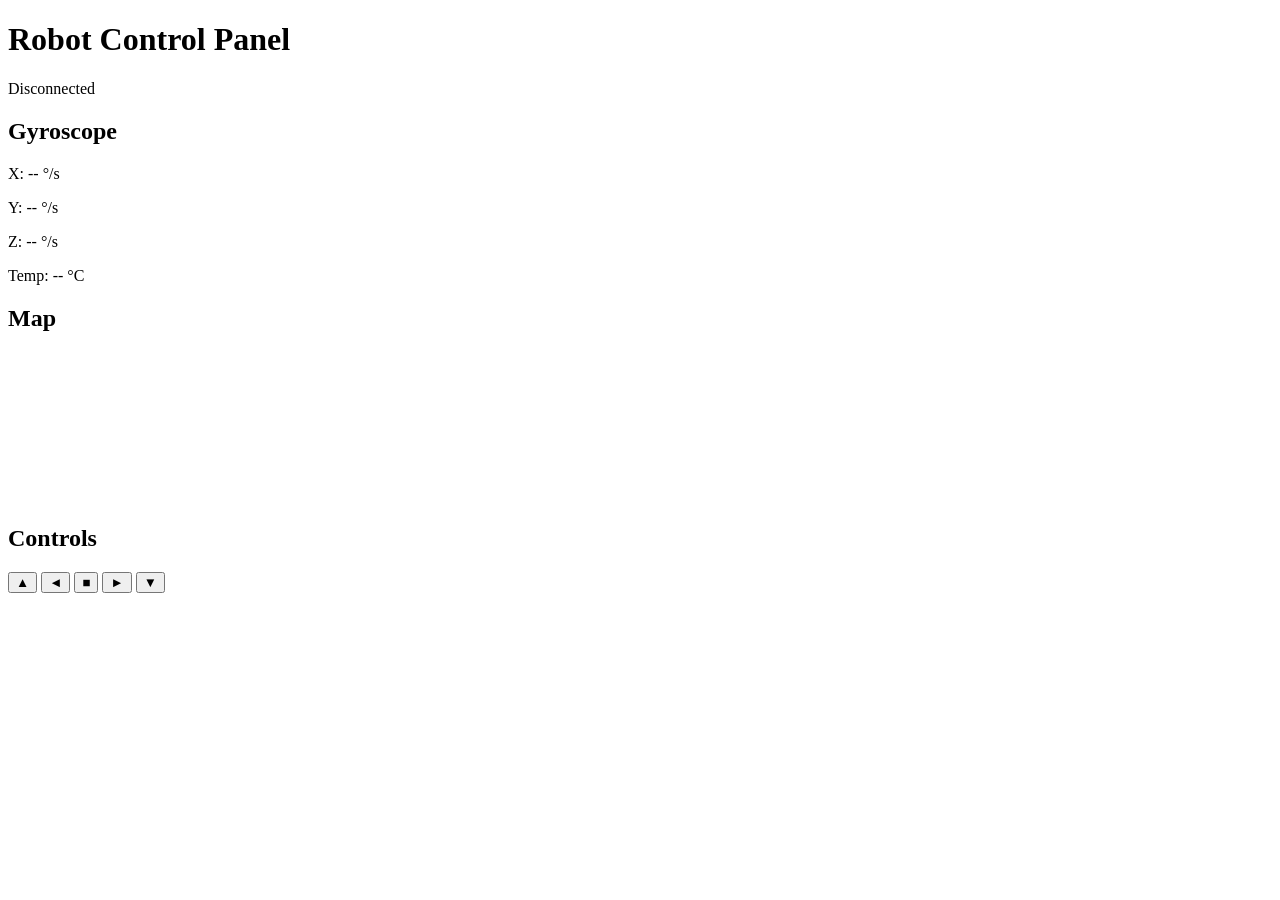
==== Interface/templates/index.html @ 3b98b022 "server and first interface live" ====
<!DOCTYPE html>
<html lang="en">
<head>
    <meta charset="UTF-8">
    <meta name="viewport" content="width=device-width, initial-scale=1.0">
    <title>Robot Control</title>
    <link rel="stylesheet" href="/static/style.css">
</head>
<body>

    <header>
        <h1>Robot Control Panel</h1>
        <span id="status" class="offline">Disconnected</span>
    </header>

    <main>
        <!-- Gyroscope card -->
        <div class="card" id="gyro-card">
            <h2>Gyroscope</h2>
            <p>X: <span id="gx">--</span> °/s</p>
            <p>Y: <span id="gy">--</span> °/s</p>
            <p>Z: <span id="gz">--</span> °/s</p>
            <p>Temp: <span id="temp">--</span> °C</p>
        </div>

        <!-- Map card -->
        <div class="card" id="map-card">
            <h2>Map</h2>
            <canvas id="map"></canvas>
        </div>

        <!-- Controls card -->
        <div class="card" id="controls-card">
            <h2>Controls</h2>
            <div class="controls">
                <button id="btn-forward">▲</button>
                <button id="btn-left">◄</button>
                <button id="btn-stop">■</button>
                <button id="btn-right">►</button>
                <button id="btn-backward">▼</button>
            </div>
        </div>
    </main>

    <script src="https://cdn.socket.io/4.6.0/socket.io.min.js"></script>
    <script>
        const socket = io();

        socket.on("connect", () => {
            document.getElementById("status").className = "online"
            document.getElementById("status").innerHTML = "Connected"
        });

        socket.on("disconnect", () => {
            document.getElementById("status").className = "offline"
            document.getElementById("status").innerHTML = "Disconnected"
        });

        socket.on("gyro", function(data) {
            document.getElementById("gx").innerHTML = data.gyro.x.toFixed(2)
            document.getElementById("gy").innerHTML = data.gyro.y.toFixed(2)
            document.getElementById("gz").innerHTML = data.gyro.z.toFixed(2)
            document.getElementById("temp").innerHTML = data.temp
        });
                // Mapping touches → boutons
        const keyMap = {
            "ArrowUp":    "btn-forward",
            "ArrowDown":  "btn-backward",
            "ArrowLeft":  "btn-left",
            "ArrowRight": "btn-right",
            " ":          "btn-stop"  // espace pour stop
        }

        // Quand une touche est enfoncée
        document.addEventListener("keydown", function(e) {
            const btnId = keyMap[e.key]
            if (btnId) {
                document.getElementById(btnId).classList.add("active")
            }
        })

        // Quand une touche est relâchée
        document.addEventListener("keyup", function(e) {
            const btnId = keyMap[e.key]
            if (btnId) {
                document.getElementById(btnId).classList.remove("active")
            }
        })
    </script>

</body>
</html>
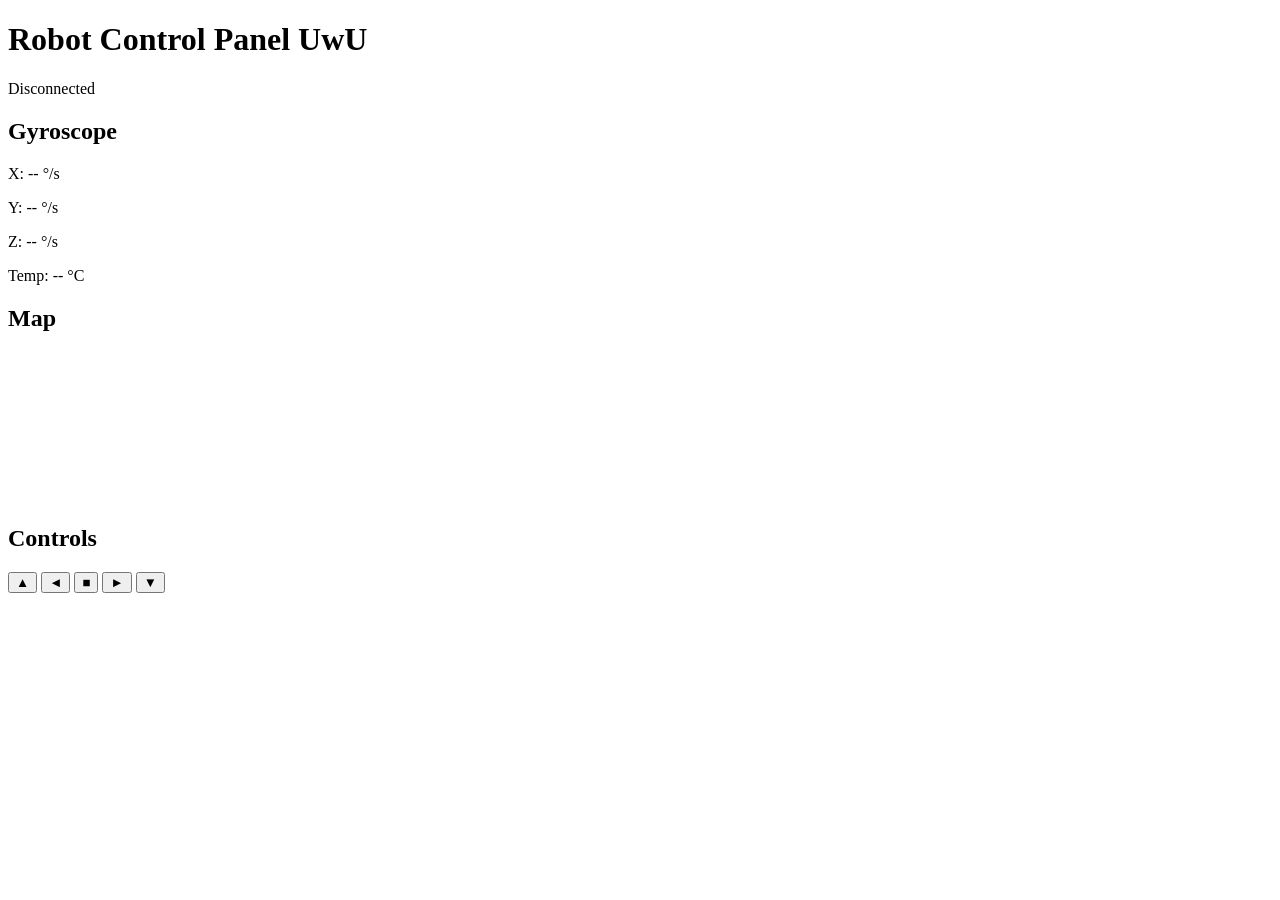
==== commit 4c71056d: "socket info gyro to pc and socket info key action pc to pi" ====
--- a/Interface/templates/index.html
+++ b/Interface/templates/index.html
@@ -9,7 +9,7 @@
 <body>
 
     <header>
-        <h1>Robot Control Panel</h1>
+        <h1>Robot Control Panel UwU</h1>
         <span id="status" class="offline">Disconnected</span>
     </header>
 
@@ -62,28 +62,29 @@
             document.getElementById("gz").innerHTML = data.gyro.z.toFixed(2)
             document.getElementById("temp").innerHTML = data.temp
         });
+    
                 // Mapping touches → boutons
         const keyMap = {
-            "ArrowUp":    "btn-forward",
-            "ArrowDown":  "btn-backward",
-            "ArrowLeft":  "btn-left",
-            "ArrowRight": "btn-right",
-            " ":          "btn-stop"  // espace pour stop
+            "ArrowUp":    "forward",
+            "ArrowDown":  "backward",
+            "ArrowLeft":  "left",
+            "ArrowRight": "right",
+            " ":          "stop"
         }
 
-        // Quand une touche est enfoncée
         document.addEventListener("keydown", function(e) {
-            const btnId = keyMap[e.key]
-            if (btnId) {
-                document.getElementById(btnId).classList.add("active")
+            const action = keyMap[e.key]
+            if (action) {
+                document.getElementById("btn-" + action).classList.add("active")
+                socket.emit("command", {action: action, speed: 60})
             }
         })
 
-        // Quand une touche est relâchée
         document.addEventListener("keyup", function(e) {
-            const btnId = keyMap[e.key]
-            if (btnId) {
-                document.getElementById(btnId).classList.remove("active")
+            const action = keyMap[e.key]
+            if (action) {
+                document.getElementById("btn-" + action).classList.remove("active")
+                socket.emit("command", {action: "stop", speed: 0})
             }
         })
     </script>
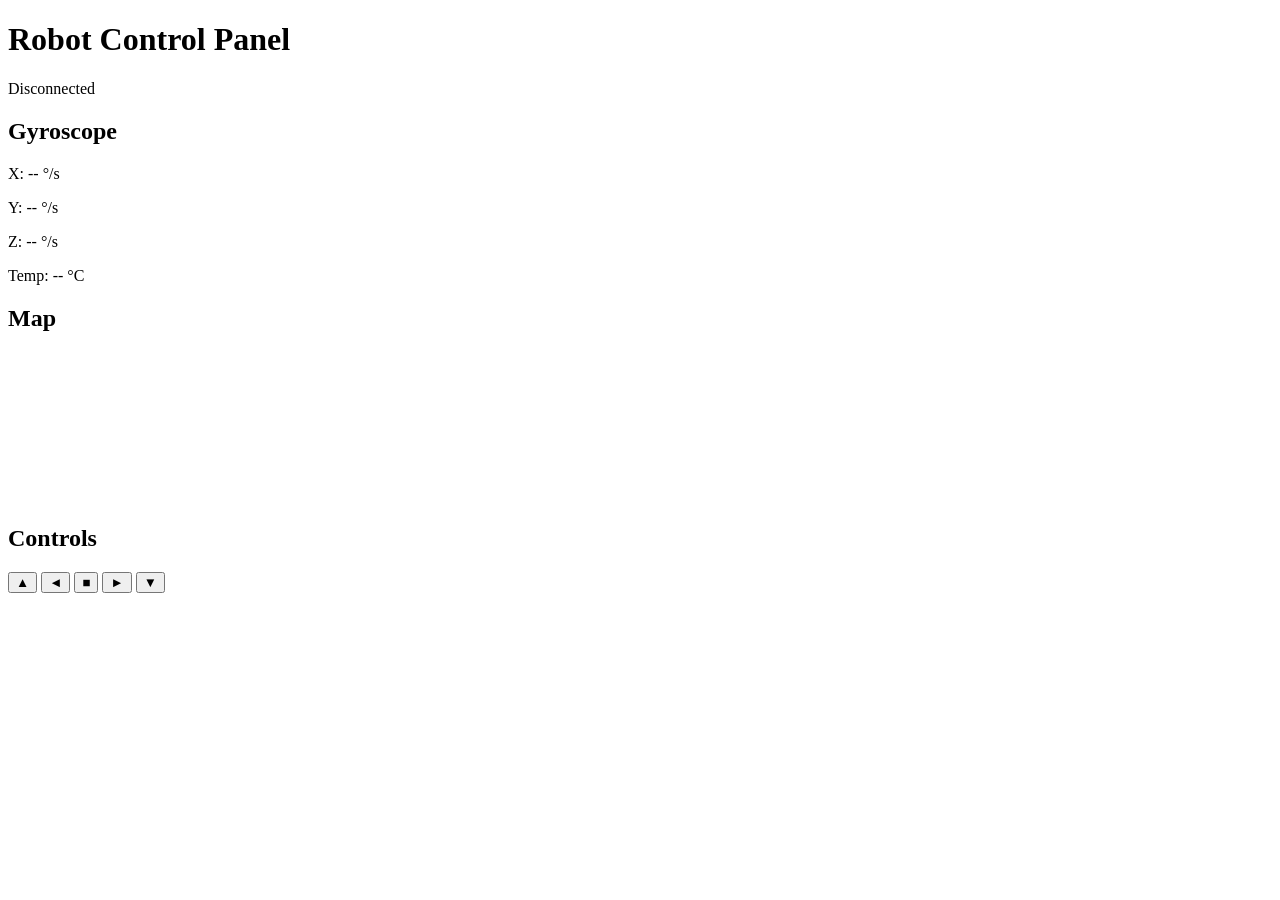
==== commit 7bf350fe: "Split JS into three modules: robot, canvas, socket" ====
--- a/Interface/templates/index.html
+++ b/Interface/templates/index.html
@@ -7,14 +7,11 @@
     <link rel="stylesheet" href="/static/style.css">
 </head>
 <body>
-
     <header>
-        <h1>Robot Control Panel UwU</h1>
+        <h1>Robot Control Panel</h1>
         <span id="status" class="offline">Disconnected</span>
     </header>
-
     <main>
-        <!-- Gyroscope card -->
         <div class="card" id="gyro-card">
             <h2>Gyroscope</h2>
             <p>X: <span id="gx">--</span> °/s</p>
@@ -22,14 +19,10 @@
             <p>Z: <span id="gz">--</span> °/s</p>
             <p>Temp: <span id="temp">--</span> °C</p>
         </div>
-
-        <!-- Map card -->
         <div class="card" id="map-card">
             <h2>Map</h2>
             <canvas id="map"></canvas>
         </div>
-
-        <!-- Controls card -->
         <div class="card" id="controls-card">
             <h2>Controls</h2>
             <div class="controls">
@@ -41,53 +34,9 @@
             </div>
         </div>
     </main>
-
     <script src="https://cdn.socket.io/4.6.0/socket.io.min.js"></script>
-    <script>
-        const socket = io();
-
-        socket.on("connect", () => {
-            document.getElementById("status").className = "online"
-            document.getElementById("status").innerHTML = "Connected"
-        });
-
-        socket.on("disconnect", () => {
-            document.getElementById("status").className = "offline"
-            document.getElementById("status").innerHTML = "Disconnected"
-        });
-
-        socket.on("gyro", function(data) {
-            document.getElementById("gx").innerHTML = data.gyro.x.toFixed(2)
-            document.getElementById("gy").innerHTML = data.gyro.y.toFixed(2)
-            document.getElementById("gz").innerHTML = data.gyro.z.toFixed(2)
-            document.getElementById("temp").innerHTML = data.temp
-        });
-    
-                // Mapping touches → boutons
-        const keyMap = {
-            "ArrowUp":    "forward",
-            "ArrowDown":  "backward",
-            "ArrowLeft":  "left",
-            "ArrowRight": "right",
-            " ":          "stop"
-        }
-
-        document.addEventListener("keydown", function(e) {
-            const action = keyMap[e.key]
-            if (action) {
-                document.getElementById("btn-" + action).classList.add("active")
-                socket.emit("command", {action: action, speed: 60})
-            }
-        })
-
-        document.addEventListener("keyup", function(e) {
-            const action = keyMap[e.key]
-            if (action) {
-                document.getElementById("btn-" + action).classList.remove("active")
-                socket.emit("command", {action: "stop", speed: 0})
-            }
-        })
-    </script>
-
+    <script type="module" src="/static/robot.js"></script>
+    <script type="module" src="/static/canvas.js"></script>
+    <script type="module" src="/static/socket.js"></script>
 </body>
 </html>
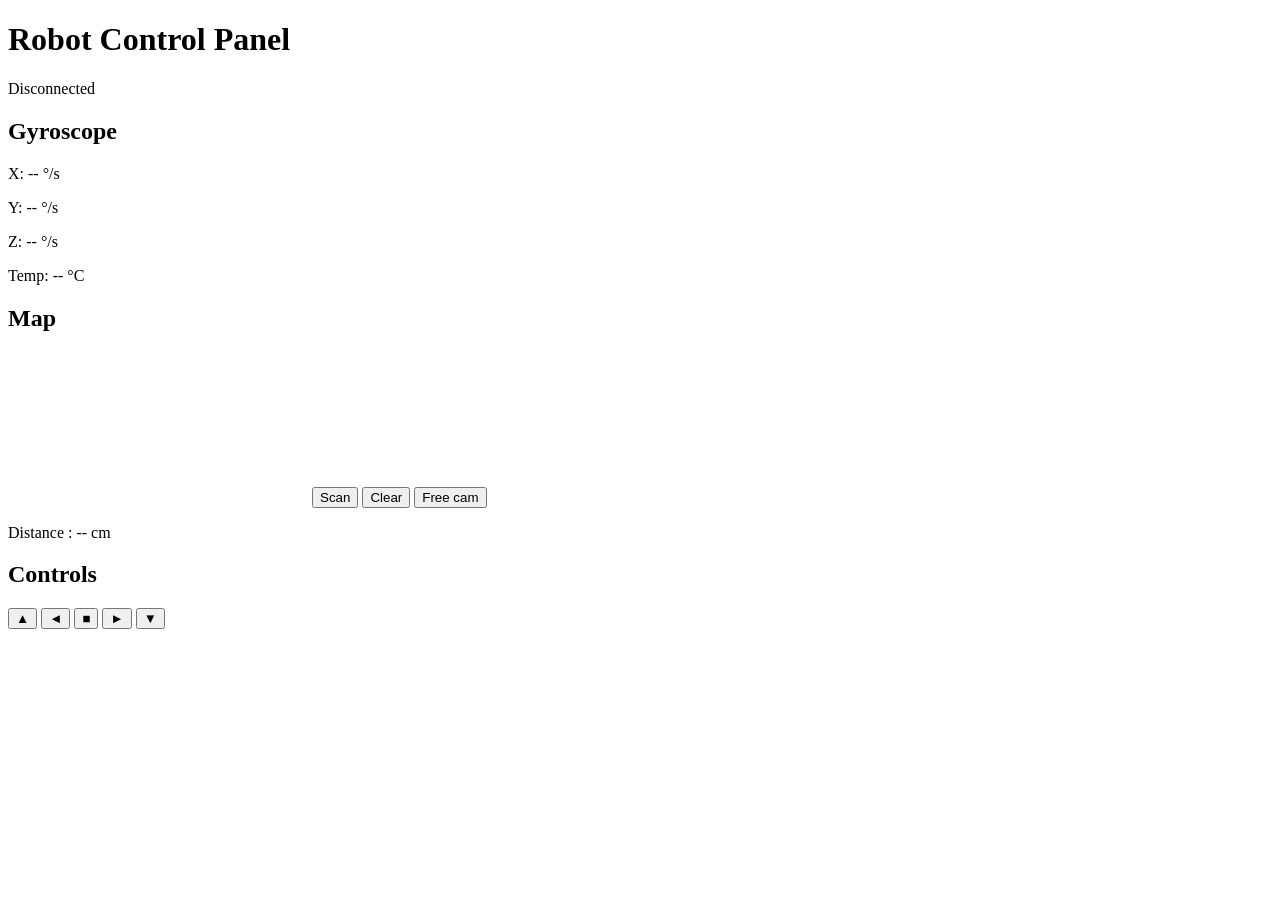
==== commit 91a16881: "radar" ====
--- a/Interface/templates/index.html
+++ b/Interface/templates/index.html
@@ -20,9 +20,14 @@
             <p>Temp: <span id="temp">--</span> °C</p>
         </div>
         <div class="card" id="map-card">
-            <h2>Map</h2>
+            <h2>Map </h2>
             <canvas id="map"></canvas>
+            <button id="btn-scan">Scan</button>
+            <button id="btn-clear">Clear</button>
+            <button id="btn-follow">Free cam</button>
+            <p>Distance : <span id="dstc">--</span> cm</p>
         </div>
+        
         <div class="card" id="controls-card">
             <h2>Controls</h2>
             <div class="controls">
@@ -38,5 +43,6 @@
     <script type="module" src="/static/robot.js"></script>
     <script type="module" src="/static/canvas.js"></script>
     <script type="module" src="/static/socket.js"></script>
+    <script type="module" src="/static/radar.js"></script>
 </body>
 </html>
